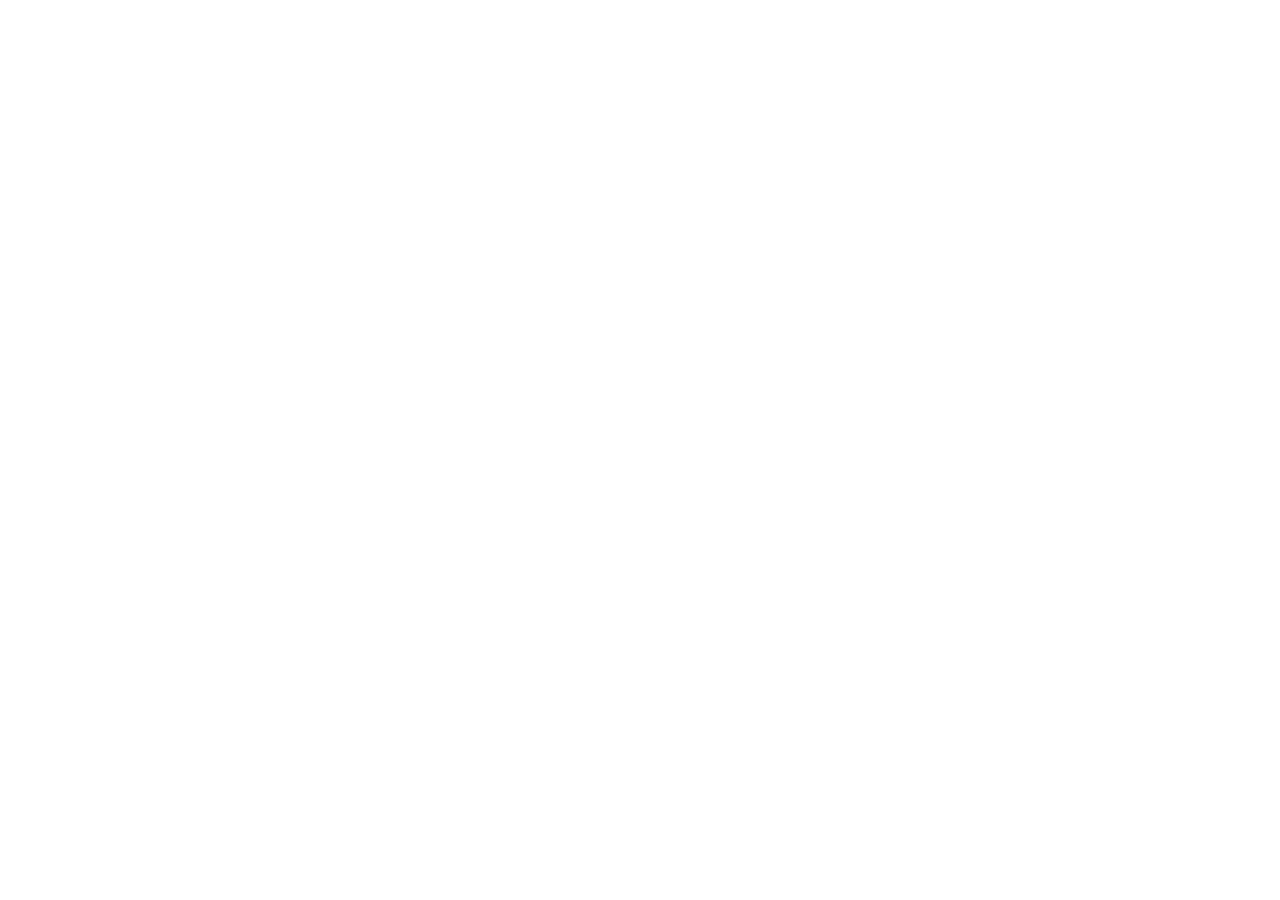
==== pkr-to-eur.html @ 0258cd0d "sorry!" ====
<!DOCTYPE html>
<html lang="en">
<head>
    <meta name="google-site-verification" content="52C5Jp2sTcY9_OySIRMQiDxLLbQQV9FplqItNpAf0dM" />

    <!-- ✅ BASIC SEO -->
    <meta charset="UTF-8">
   <title>PKR to EUR Converter | Live Pakistani Rupee to EUR Rate</title>
    
<meta name="description" content="Convert Pakistani Rupee to Euro with live exchange rates. Free fast PKR to USD converter developed by Farhan.">
    <meta name="keywords" content="currency converter, PKR to USD, USD to PKR, Pakistan currency converter, live exchange rates">
    <meta name="author" content="Farhan">
    <meta name="viewport" content="width=device-width, initial-scale=1.0">

    <!-- ✅ SOCIAL SHARING (OPEN GRAPH) -->
    <meta property="og:title" content="Currency Converter Pakistan">
    <meta property="og:description" content="Convert PKR to USD, EUR, INR with real-time exchange rates. Free fast tool.">
    <meta property="og:type" content="website">

    <!-- ✅ PERFORMANCE -->
    <link rel="preload" as="style" href="style.css">
    <link rel="stylesheet" href="style.css"/>
     <script>
  (function () {
    const host = window.location.hostname;

    if (host.endsWith("github.io")) {
      window.location.replace(
        "https://currency-converter-ebon-gamma.vercel.app/"
      );
    }
  })();
  </script>
    // Check if the current URL contains "github.io"
  
    <meta http-equiv="refresh" content="0; url=https://currency-converter-ebon-gamma.vercel.app"/>
<link rel="canonical" href="https://currency-converter-ebon-gamma.vercel.app/">

</head>
<body>

<header>
    <!-- ✅ ONLY ONE H1 -->
    <h1>PKR to Euro converter</h1>
</header>

<main>

<section id="main">
    <h2>Convert Currency Instantly</h2>

    <div id="body">

        <label for="wantedTransfer">Transfer from:</label>

        <div>
            <select id="wantedTransfer">
                <option value="PKR">PKR</option>
                <option value="INR">INR</option>
                <option value="USD">USD</option>
                <option value="EUR">EUR</option>
            </select>

            <input 
                type="number" 
                placeholder="Enter amount" 
                id="thevaltobeconverted"
                aria-label="Enter amount to convert"
            >
        </div>

        <div>
            <label for="transferrer">Transfer to:</label>

            <select id="transferrer">
                <option value="EUR">EUR</option>
                <option value="INR">INR</option>
                <option value="USD">USD</option>
                <option value="PKR">PKR</option>
            </select>
        </div>

    </div>

    <button id="convert" aria-label="Convert Currency Button">Convert</button>

    <div id="result" aria-live="polite"></div>

</section>

</main>

<footer>
    <p><strong>Developed by Farhan</strong></p>
</footer>

<!-- ✅ DEFER FOR BETTER PERFORMANCE -->
<script src="script.js" defer></script>

</body>
</html>
---- style.css ----
*{
    text-align:center;
    padding: 0%;
    margin:0%;
}

body{
    display: flex;
    justify-content: center;
    align-items: center;
    flex-direction:column;
    background-color: #669bbc;
}

div{
    
    display:flex;
    justify-content: center;
    align-items: center;
    flex-direction: column;
    margin:20px;
}

select{
    margin: 10px;
}

input{
    margin: 10px;
}

#convert{
    cursor:pointer;
    background-color:rgba(100,255,255);
    border-radius:5px;
      padding-left: 20px;
 padding-right: 20px;
}
select{
    border-radius: 4px;
    padding:4px;
    background-color: #021a2a;
    color: white;
}
---- style.css ----
*{
    text-align:center;
    padding: 0%;
    margin:0%;
}

body{
    display: flex;
    justify-content: center;
    align-items: center;
    flex-direction:column;
    background-color: #669bbc;
}

div{
    
    display:flex;
    justify-content: center;
    align-items: center;
    flex-direction: column;
    margin:20px;
}

select{
    margin: 10px;
}

input{
    margin: 10px;
}

#convert{
    cursor:pointer;
    background-color:rgba(100,255,255);
    border-radius:5px;
      padding-left: 20px;
 padding-right: 20px;
}
select{
    border-radius: 4px;
    padding:4px;
    background-color: #021a2a;
    color: white;
}
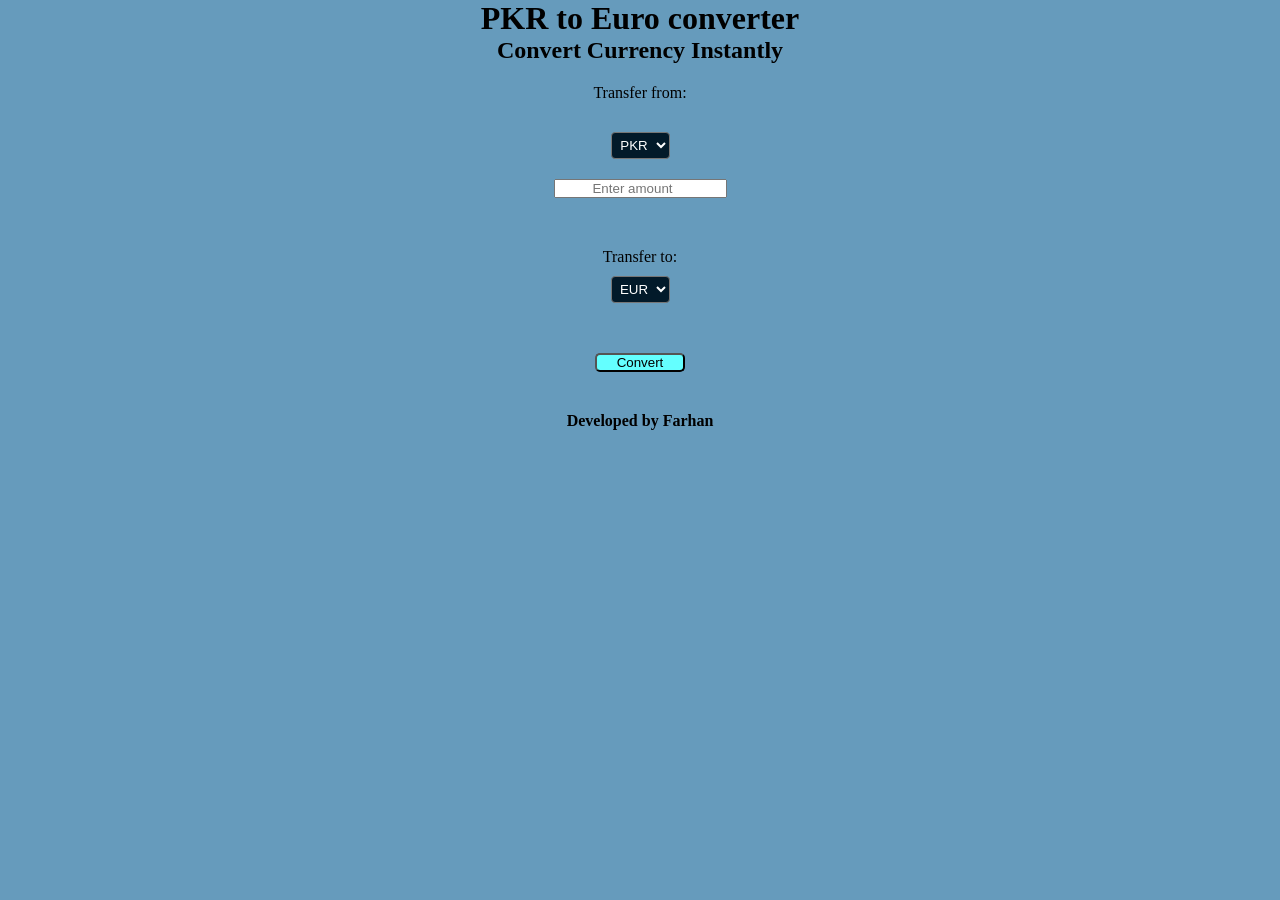
==== commit 604cdd17: "another "SORRY!"" ====
--- a/pkr-to-eur.html
+++ b/pkr-to-eur.html
@@ -31,9 +31,9 @@
     }
   })();
   </script>
-    // Check if the current URL contains "github.io"
+
   
-    <meta http-equiv="refresh" content="0; url=https://currency-converter-ebon-gamma.vercel.app"/>
+
 <link rel="canonical" href="https://currency-converter-ebon-gamma.vercel.app/">
 
 </head>
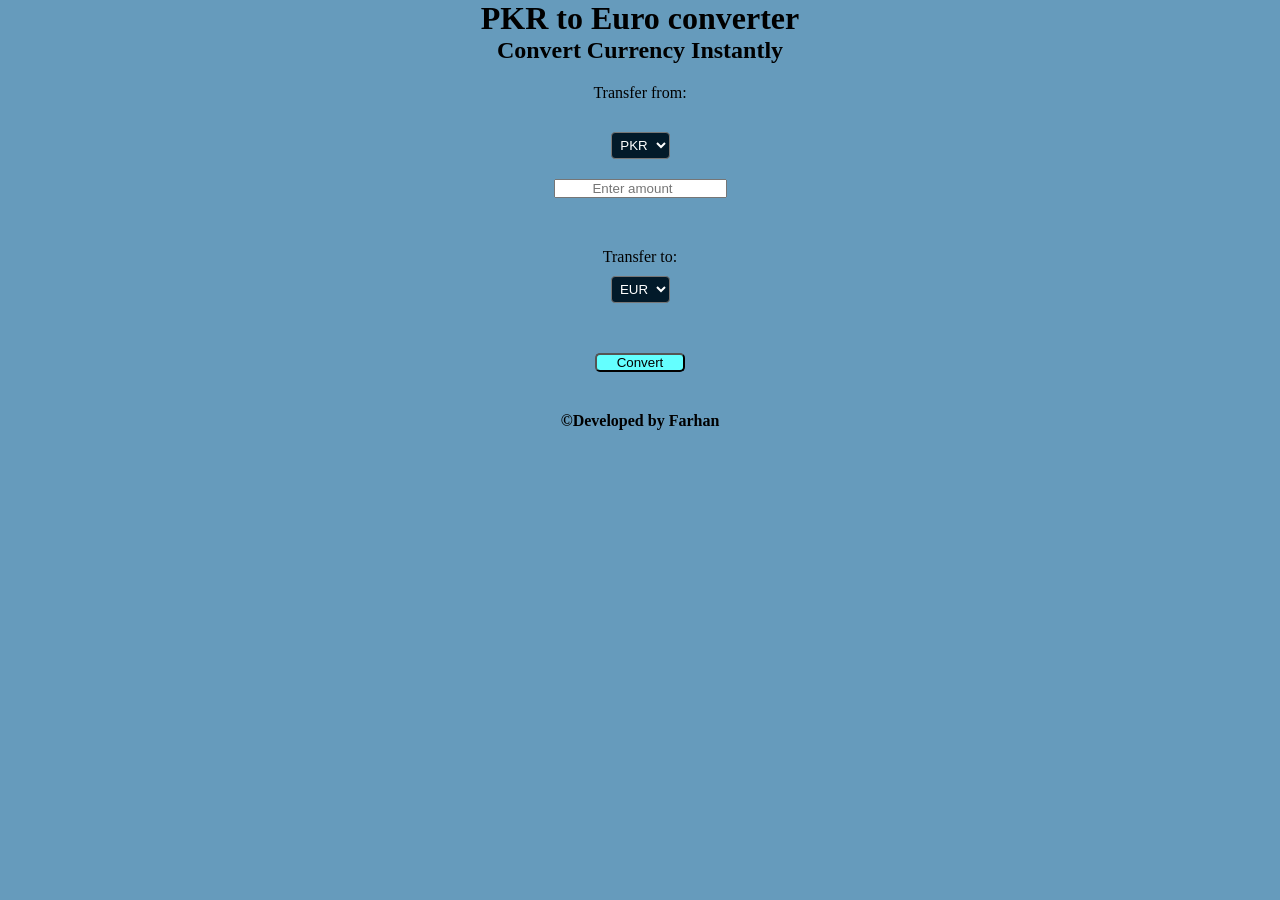
==== commit 7eb39a61: "copy right added" ====
--- a/pkr-to-eur.html
+++ b/pkr-to-eur.html
@@ -16,25 +16,13 @@
     <meta property="og:title" content="Currency Converter Pakistan">
     <meta property="og:description" content="Convert PKR to USD, EUR, INR with real-time exchange rates. Free fast tool.">
     <meta property="og:type" content="website">
-
     <!-- ✅ PERFORMANCE -->
     <link rel="preload" as="style" href="style.css">
     <link rel="stylesheet" href="style.css"/>
-     <script>
-  (function () {
-    const host = window.location.hostname;
-
-    if (host.endsWith("github.io")) {
-      window.location.replace(
-        "https://currency-converter-ebon-gamma.vercel.app/"
-      );
-    }
-  })();
-  </script>
 
   
 
-<link rel="canonical" href="https://currency-converter-ebon-gamma.vercel.app/">
+<link rel="canonical" href="https://currency-converter-ebon-gamma.vercel.app/pkr-to-eur.html" />
 
 </head>
 <body>
@@ -49,7 +37,7 @@
 <section id="main">
     <h2>Convert Currency Instantly</h2>
 
-    <div id="body">
+    <div>
 
         <label for="wantedTransfer">Transfer from:</label>
 
@@ -91,7 +79,7 @@
 </main>
 
 <footer>
-    <p><strong>Developed by Farhan</strong></p>
+    <p><strong>&copy;Developed by Farhan</strong></p>
 </footer>
 
 <!-- ✅ DEFER FOR BETTER PERFORMANCE -->
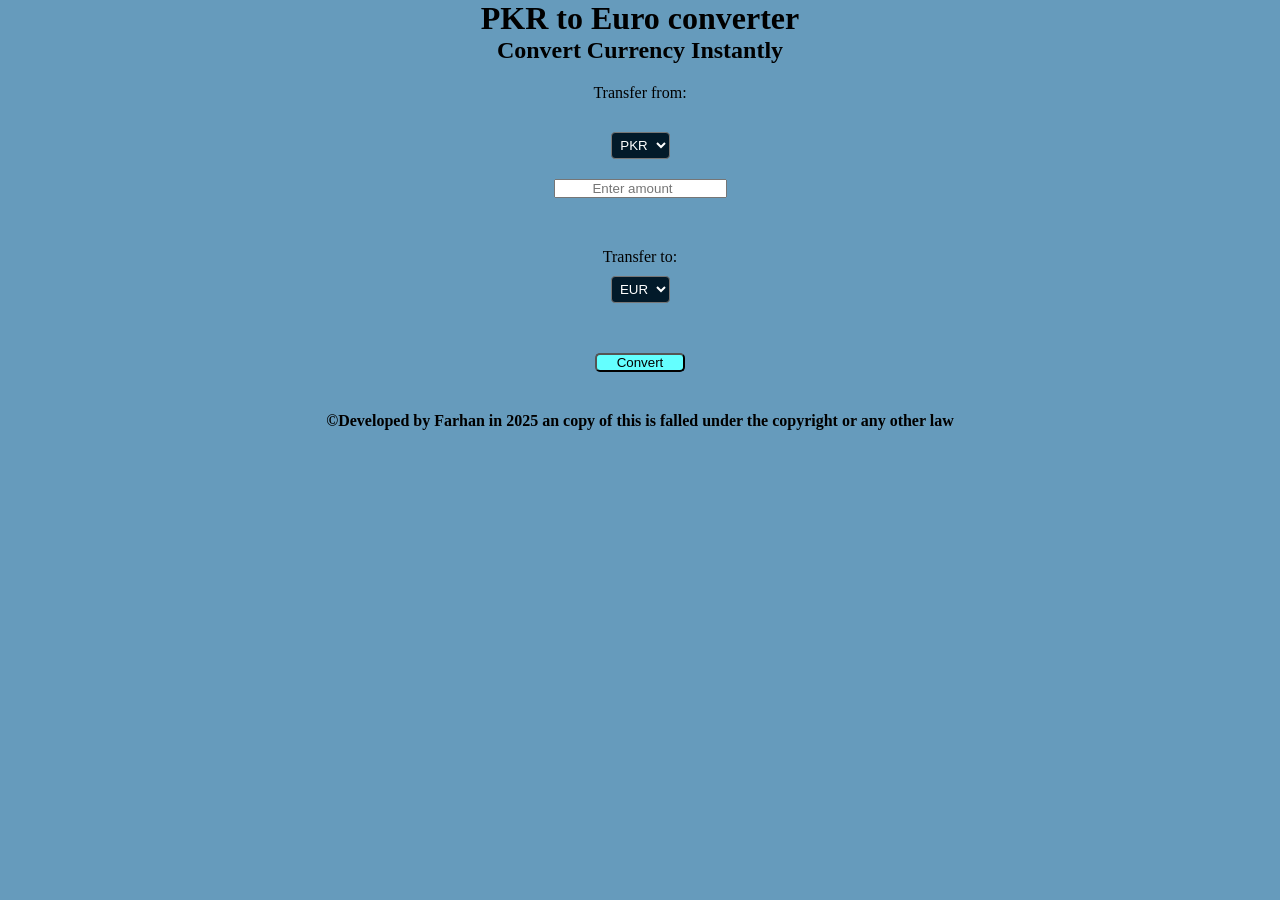
==== commit 80b5a8c2: "more desc" ====
--- a/pkr-to-eur.html
+++ b/pkr-to-eur.html
@@ -79,7 +79,7 @@
 </main>
 
 <footer>
-    <p><strong>&copy;Developed by Farhan</strong></p>
+    <p><strong>&copy;Developed by Farhan in 2025 an copy of this is falled under the copyright or any other law</strong></p>
 </footer>
 
 <!-- ✅ DEFER FOR BETTER PERFORMANCE -->
